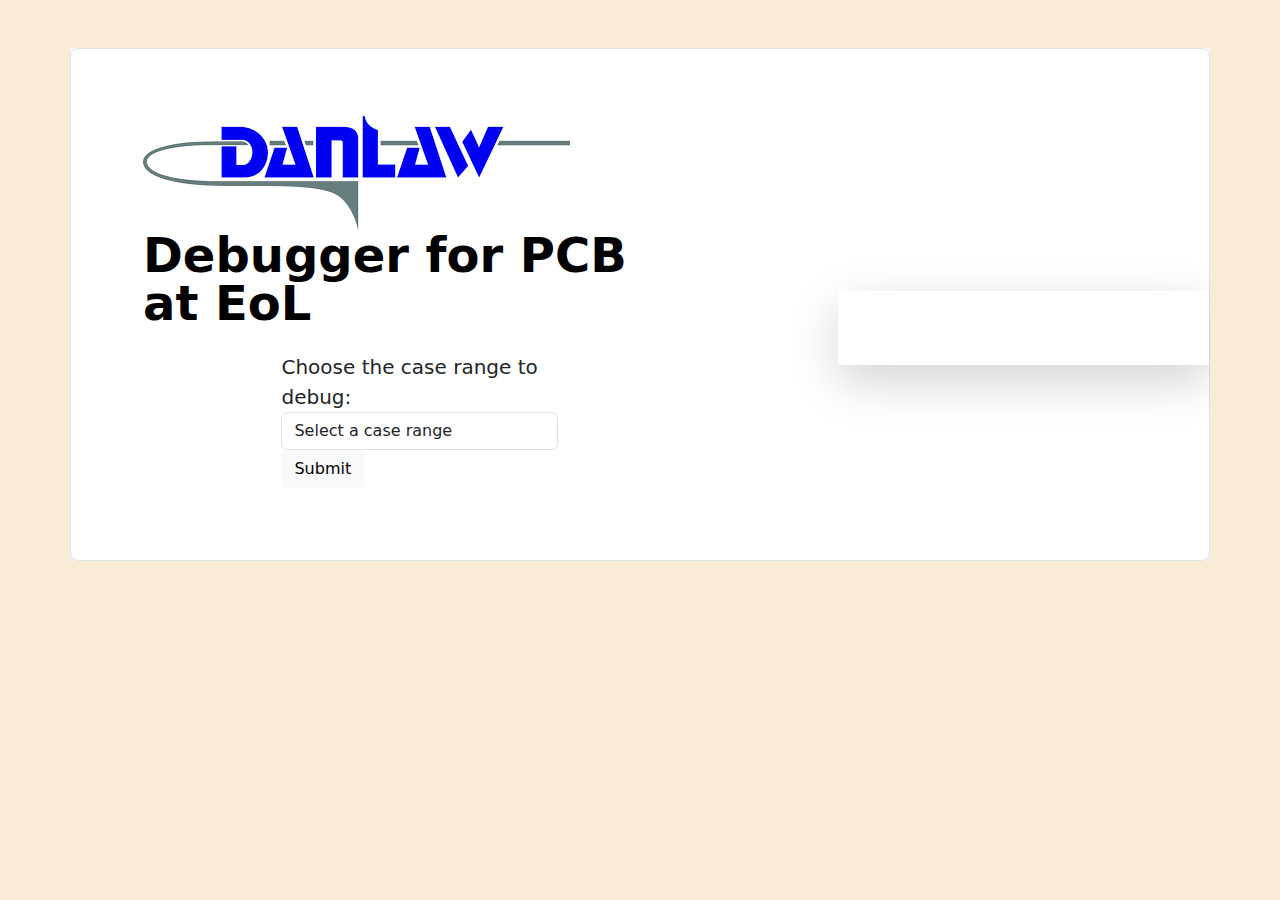
==== index.html @ e5518730 "Add files via upload" ====
<!DOCTYPE html>
<html lang="en">
<head>
    <meta charset="UTF-8">
    <meta http-equiv="X-UA-Compatible" content="IE=edge">
    <meta name="viewport" content="width=device-width, initial-scale=1.0">
    <link rel="icon" type="image/x-icon" href="https://danlawtechnologies.com/public/DanlawImages/favicon.png">
    <link href="https://cdn.jsdelivr.net/npm/bootstrap@5.1.0/dist/css/bootstrap.min.css" rel="stylesheet">
    <link rel="stylesheet" href="styles.css">
    <title>Danlaw Technologies Pvt Ltd</title>
</head>
<body>
  <div>
    <img class="img" src="https://img.freepik.com/free-vector/copy-space-blue-circuits-digital-background_23-2148821699.jpg?w=2000&t=st=1686722816~exp=1686723416~hmac=03fbe65f1377f52f1b503fec796cf7c0baca9fd435846cb565caf83d636e2962" alt="">
    <div class="content">
      <div id="main" class="container my-5">
        <div class="row p-4 pb-0 pe-lg-0 pt-lg-5 align-items-center rounded-3 border shadow-lg">
          <div class="col-lg-7 p-3 p-lg-5 pt-lg-3">
            <img src="[data-uri]" alt="" class="danlaw"> 
            <h1 class="display-5 fw-bold lh-1 text-body-emphasis">Debugger for PCB at EoL</h1>
            <div id="dropdown" class="lead mb-4 col-lg-6 mx-auto">
              <label id="case" for="cases">Choose the case range to debug:</label>
              <select id="cases" class="form-control">
                <option value="" disabled selected>Select a case range</option>
                <option value="case1">Case 1 - Case 15</option>
                <option value="case2">Case 16 - Case 30</option>
                <option value="case3">Case 31 - Case 46</option>
                <!-- Add more cases as needed -->
              </select>
              <button id="submit" type="button" class="btn btn-light">Submit</button>
            </div>
            <div id="dialogueBox" class="alert alert-info mt-4" style="display: none;"></div>
          </div>
          <div class="col-lg-4 offset-lg-1 p-0 overflow-hidden shadow-lg">
            <img id="img" class="rounded-lg-3" src="https://www.neodensmt.com/Content/upload/2019233559/201903060921041238013.jpg" alt="" width="720">
          </div>
        </div>
      </div>
    </div>
  </div>

      <script src="https://cdn.jsdelivr.net/npm/bootstrap@5.1.0/dist/js/bootstrap.bundle.min.js"></script>
      <script src="https://code.jquery.com/jquery-3.6.0.min.js"></script>
      <script src="https://ajax.googleapis.com/ajax/libs/cesiumjs/1.78/Build/Cesium/Cesium.js"></script>
      <script src="index.js"></script>
</body>
</html>
---- styles.css ----
body{
    background-color: antiquewhite;
    
}

.img{
    position: absolute;
    left: 0;
    top: 0;
    width: 100%;
    height: auto;
    opacity: 0.8;
}

.content{
    position: relative;
}

#img{
    padding-bottom: 20%;
}

#main{
    overflow: hidden;
    position: relative;
    background-color: white;
}
#dropdown{
    padding-top: 3%;
}
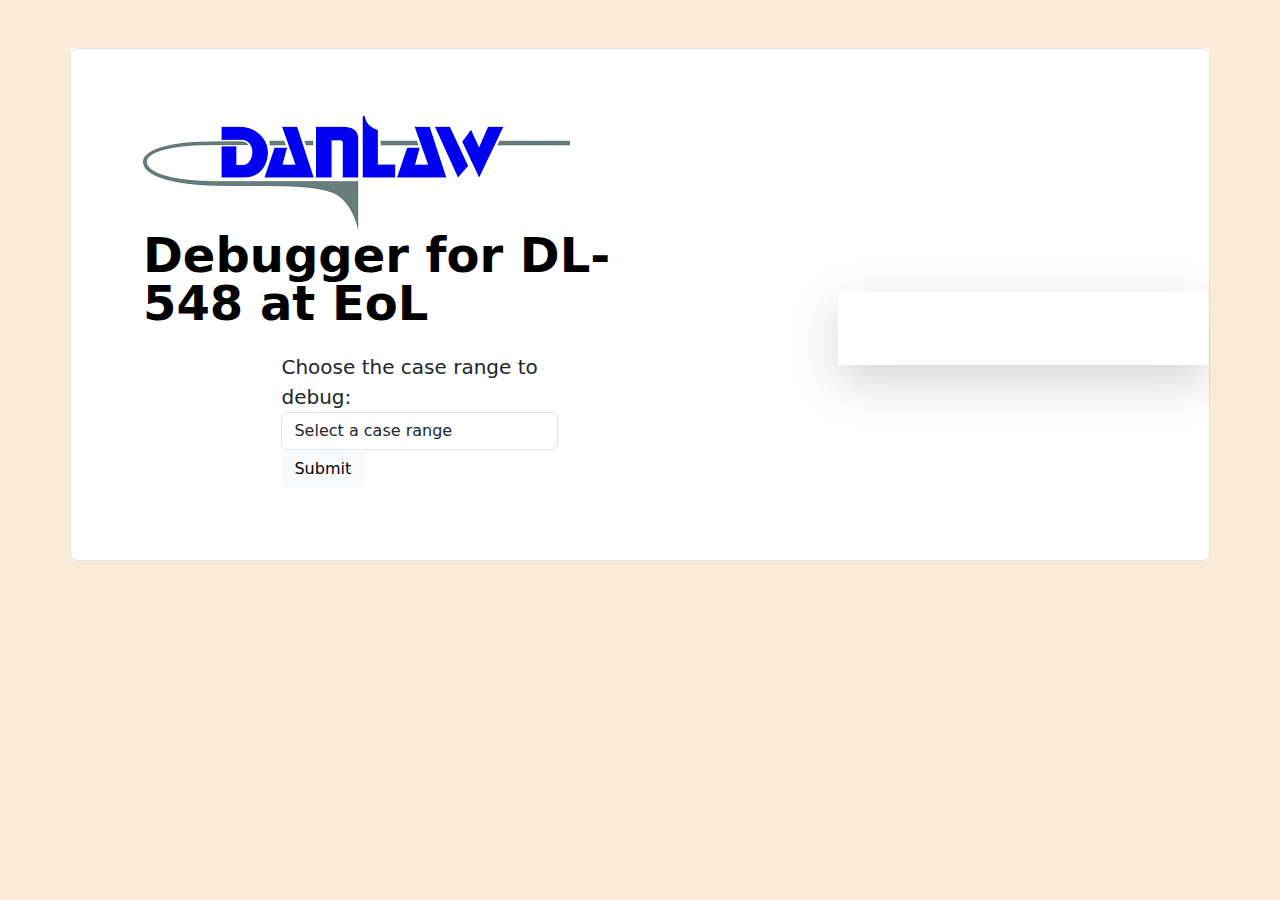
==== commit d6a65cd1: "Update index.html" ====
--- a/index.html
+++ b/index.html
@@ -7,7 +7,7 @@
     <link rel="icon" type="image/x-icon" href="https://danlawtechnologies.com/public/DanlawImages/favicon.png">
     <link href="https://cdn.jsdelivr.net/npm/bootstrap@5.1.0/dist/css/bootstrap.min.css" rel="stylesheet">
     <link rel="stylesheet" href="styles.css">
-    <title>Danlaw Technologies Pvt Ltd</title>
+    <title>EOL Debugger for DL-548</title>
 </head>
 <body>
   <div>
@@ -17,7 +17,7 @@
         <div class="row p-4 pb-0 pe-lg-0 pt-lg-5 align-items-center rounded-3 border shadow-lg">
           <div class="col-lg-7 p-3 p-lg-5 pt-lg-3">
             <img src="[data-uri]" alt="" class="danlaw"> 
-            <h1 class="display-5 fw-bold lh-1 text-body-emphasis">Debugger for PCB at EoL</h1>
+            <h1 class="display-5 fw-bold lh-1 text-body-emphasis">Debugger for DL-548 at EoL</h1>
             <div id="dropdown" class="lead mb-4 col-lg-6 mx-auto">
               <label id="case" for="cases">Choose the case range to debug:</label>
               <select id="cases" class="form-control">
@@ -44,4 +44,4 @@
       <script src="https://ajax.googleapis.com/ajax/libs/cesiumjs/1.78/Build/Cesium/Cesium.js"></script>
       <script src="index.js"></script>
 </body>
-</html>+</html>
